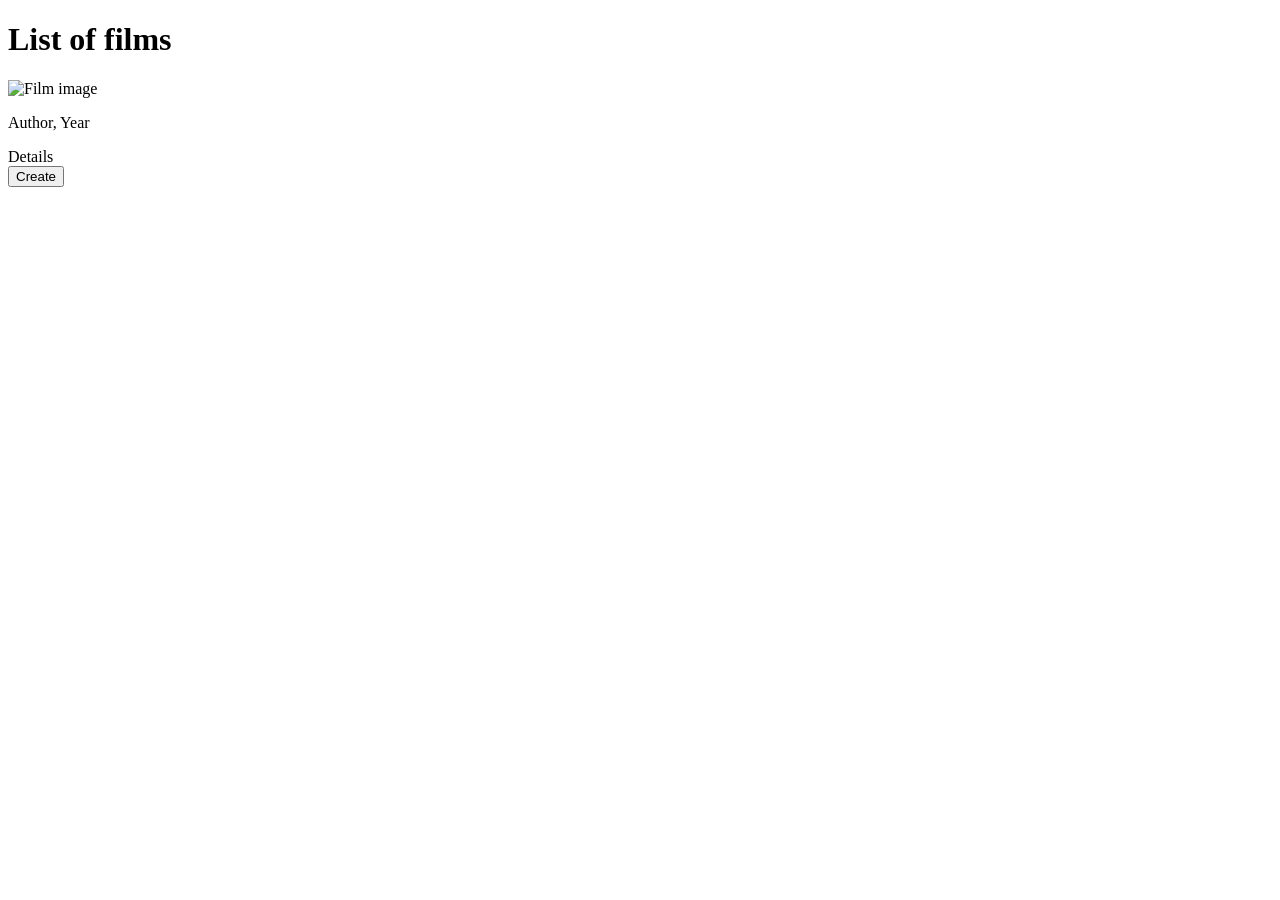
==== src/main/resources/templates/films/index.html @ 2676060b "Initial commit" ====
<!DOCTYPE html>
<html lang="en" xmlns:th="http://www.thymeleaf.org">
<head>
    <meta charset="UTF-8">
    <title>All films</title>
    <link rel="stylesheet" th:href="@{/css/common.css}">
    <link rel="stylesheet" th:href="@{/css/theme-dark.css}" id="theme-link">
    <link rel="stylesheet" th:href="@{/css/index.css}">
</head>
<body>
<h1>List of films</h1>

<div class="item-list">
    <div class="item-card" th:each="film : ${films}">
        <img alt="Film image" th:src="@{${film.imagePath != null ? '/' + film.imagePath : '/images/default_image.png'}}">
        <div class="item-info">
            <p th:text="${film.name}"></p>
            <p th:text="${film.director} + ', ' + ${film.year}">Author, Year</p>
        </div>
        <a class="item-link" th:href="@{/films/{id}(id=${film.filmId})}">Details</a>
    </div>
</div>

    <form th:action="@{/films/new}">
        <input class="btn create-btn" type="submit" value="Create"/>
    </form>

<script th:src="@{/js/theme-toggle.js}"></script>

</body>
</html>
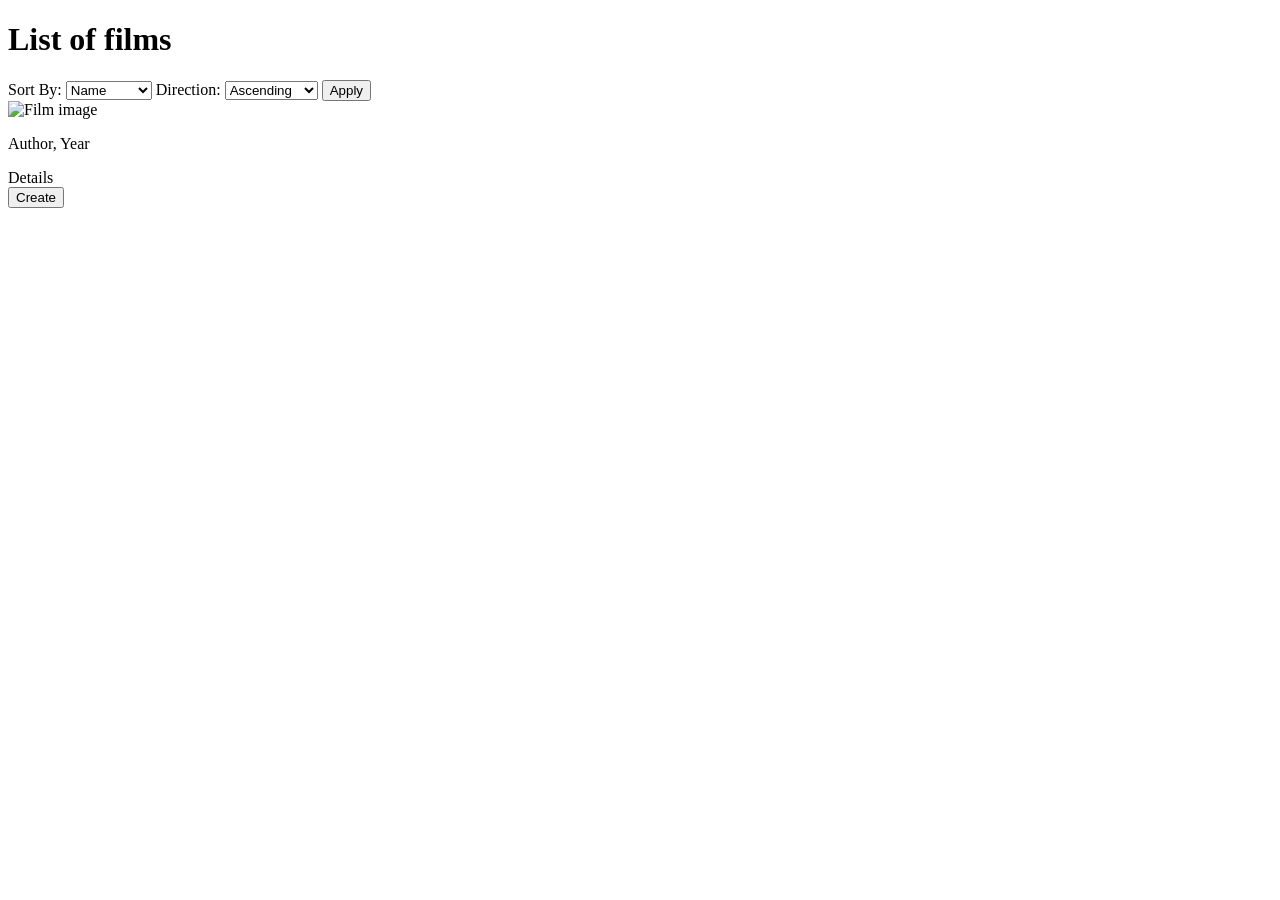
==== commit 68078dc5: "added film sorting" ====
--- a/src/main/resources/templates/films/index.html
+++ b/src/main/resources/templates/films/index.html
@@ -9,10 +9,29 @@
 </head>
 <body>
 <h1>List of films</h1>
+<form method="GET" th:action="@{/films}">
+    <label for="sortBy">Sort By:</label>
+    <select id="sortBy" name="sortBy">
+        <option value="NAME" th:selected="${currentSortBy == 'NAME'}">Name</option>
+        <option value="DIRECTOR" th:selected="${currentSortBy == 'DIRECTOR'}">Director</option>
+        <option value="YEAR" th:selected="${currentSortBy == 'YEAR'}">Year</option>
+        <option value="CREATED_AT" th:selected="${currentSortBy == 'CREATED_AT'}">Created At</option>
+    </select>
+
+    <label for="dir">Direction: </label>
+    <select id="dir" name="dir">
+        <option value="ASC" th:selected="${currentDir == 'ASC'}">Ascending</option>
+        <option value="DESC" th:selected="${currentDir == 'DESC'}">Descending</option>
+    </select>
+
+    <input type="submit" value="Apply">
+</form>
+
 
 <div class="item-list">
     <div class="item-card" th:each="film : ${films}">
-        <img alt="Film image" th:src="@{${film.imagePath != null ? '/' + film.imagePath : '/images/default_image.png'}}">
+        <img alt="Film image"
+             th:src="@{${film.imagePath != null ? '/' + film.imagePath : '/images/default_image.png'}}">
         <div class="item-info">
             <p th:text="${film.name}"></p>
             <p th:text="${film.director} + ', ' + ${film.year}">Author, Year</p>
@@ -21,9 +40,9 @@
     </div>
 </div>
 
-    <form th:action="@{/films/new}">
-        <input class="btn create-btn" type="submit" value="Create"/>
-    </form>
+<form th:action="@{/films/new}">
+    <input class="btn create-btn" type="submit" value="Create"/>
+</form>
 
 <script th:src="@{/js/theme-toggle.js}"></script>
 
